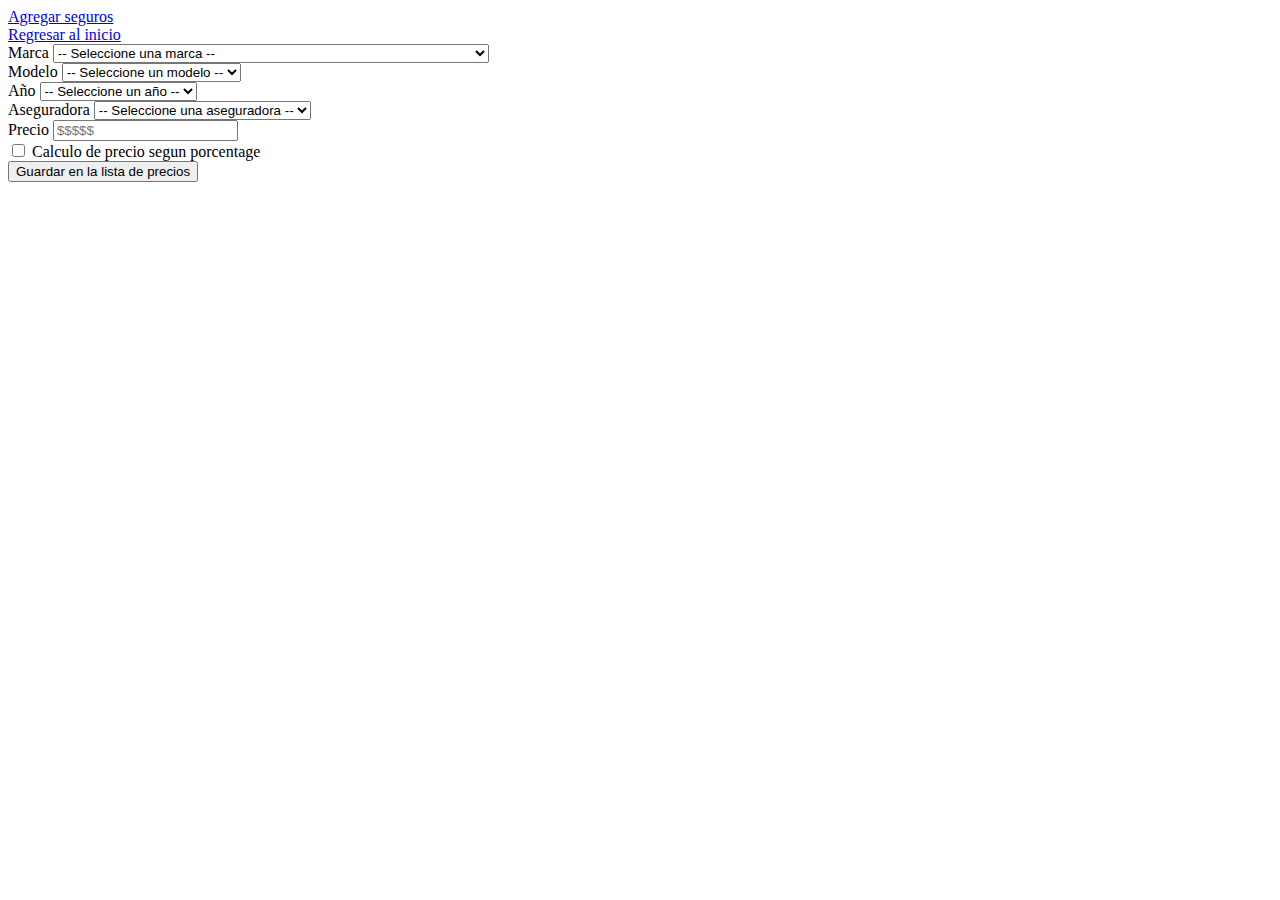
==== pages/agregar.html @ efb3b830 "termiando entrega 2" ====
<!DOCTYPE html>
<html lang="en">
<head>
    <meta charset="UTF-8">
    <meta http-equiv="X-UA-Compatible" content="IE=edge">
    <meta name="viewport" content="width=device-width, initial-scale=1.0">
    <!-- Bootstrap -->
    <link href="https://cdn.jsdelivr.net/npm/bootstrap@5.3.0-alpha1/dist/css/bootstrap.min.css" rel="stylesheet" integrity="sha384-GLhlTQ8iRABdZLl6O3oVMWSktQOp6b7In1Zl3/Jr59b6EGGoI1aFkw7cmDA6j6gD" crossorigin="anonymous">
    <!-- my styles -->
     <link rel="stylesheet" type="text/css" href="../css/styles.css" />  
     <link rel="icon" type="image/x-icon" href="../images/favicon.ico">
     <!-- javascript -->
     <script src="../js/javascript.js" type="module" ></script>
      <!--<script src="../js/precio.js" type="module"></script> -->
    <title>Cotizador de Seguros</title>
</head>
<body >
    <div class="container py-3">
        <header>
            <!-- Updated Navbar -->
            <div class="d-flex flex-column flex-md-row align-items-center pb-3 mb-4 border-bottom">
              <a href="/" class="d-flex align-items-center text-dark text-decoration-none">
                        <span class="fs-4">Agregar seguros</span>
              </a>
            <nav class="d-inline-flex mt-2 mt-md-0 ms-md-auto">
                <a id="btn-inicio"  class="p-2 text-muted" href="../index.html">Regresar al inicio</a>
            
            </nav>
            </div>
        </header>
       <form class="needs-validation col-md-12 order-md-1" novalidate>
            <div class="row mb-5">
                <div class="col-12 col-sm-12 col-md-6   mb-2">
                    <label for="marca">Marca</label>
                    <select class="d-block w-100" id="marca" required >
                        <option value="">-- Seleccione una marca --</option>
                    </select>
                </div>
                <div class="col-12 col-sm-12 col-md-6   mb-2">
                    <label for="modelo">Modelo</label>
                    <select class="d-block w-100" id="modelo" required>
                    <option value="">-- Seleccione un modelo --</option>
                    </select>
                </div>
                <div class="col-12 col-sm-12 col-md-6  mb-2">
                    <label for="anio">Año</label>
                    <select class="d-block w-100" id="anio" required>
                    <option value="">-- Seleccione un año --</option>
                    </select> 
                </div>
                <div class="col-12 col-sm-12 col-md-6  mb-2">
                    <label for="aseguradora">Aseguradora</label>
                    <select class="d-block w-100" id="aseguradora" required>
                    <option value="">-- Seleccione una aseguradora --</option>
                    </select> 
                </div>
                <div class="col-12 col-sm-12 col-md-6  mb-2">
                    <label for="precio">Precio</label>
                    <input type="text" class="form-control" id="precio" placeholder="$$$$$">
                </div>
                <div class="custom-control custom-checkbox ">
                    <input type="checkbox" class="custom-control-input" id="auto-precio">
                    <label class="custom-control-label" for="auto-precio">Calculo de precio segun porcentage</label>
                </div>
                <div class="d-block my-3 hidden"  id="hdiv4">
                    <div class="custom-control custom-radio">
                        <input id="anInicio" name="anioBase" type="radio" class="custom-control-input" checked required>
                        <label class="custom-control-label" for="anInicio">Base año de inicio</label>
                    </div>
                    <div class="custom-control custom-radio">
                        <input id="anFin" name="anioBase" type="radio" class="custom-control-input" required>
                        <label class="custom-control-label" for="anFin">Base año final</label>
                    </div>
                    
                </div>
                <div class="col-12 col-sm-6 col-md-3  mb-2 hidden " id="hdiv1">
                    <label for="anioDesde">Desde</label>
                    <select class="d-block w-100" id="anioDesde" required>
                        <option value="">-- Año Inicio --</option>
                        <option value="1994">1994</option>
                        <option value="1995">1995</option>
                        <option value="1996">1996</option>
                        <option value="1997">1997</option>
                        <option value="1998">1998</option>
                        <option value="1999">1999</option>
                        <option value="2000">2000</option>
                        <option value="2001">2001</option>
                        <option value="2002">2002</option>
                        <option value="2003">2003</option>
                        <option value="2004">2004</option>
                        <option value="2005">2005</option>
                        <option value="2006">2006</option>
                        <option value="2007">2007</option>
                        <option value="2008">2008</option>
                        <option value="2009">2009</option>
                        <option value="2010">2010</option>
                        <option value="2011">2011</option>
                        <option value="2012">2012</option>
                        <option value="2013">2013</option>
                        <option value="2014">2014</option>
                        <option value="2015">2015</option>
                        <option value="2016">2016</option>
                        <option value="2017">2017</option>
                        <option value="2018">2018</option>
                        <option value="2019">2019</option>
                        <option value="2020">2020</option>
                        <option value="2021">2021</option>
                        <option value="2022">2022</option>
                        <option value="2023">2023</option>

                    </select> 
                </div>
                <div class="col-12 col-sm-6 col-md-3  mb-2 hidden " id="hdiv2" >
                    <label for="anioHasta">Hasta</label>
                    <select class="d-block w-100" id="anioHasta" required>
                        <option value="">-- Año final --</option>
                        <option value="1994">1994</option>
                        <option value="1995">1995</option>
                        <option value="1996">1996</option>
                        <option value="1997">1997</option>
                        <option value="1998">1998</option>
                        <option value="1999">1999</option>
                        <option value="2000">2000</option>
                        <option value="2001">2001</option>
                        <option value="2002">2002</option>
                        <option value="2003">2003</option>
                        <option value="2004">2004</option>
                        <option value="2005">2005</option>
                        <option value="2006">2006</option>
                        <option value="2007">2007</option>
                        <option value="2008">2008</option>
                        <option value="2009">2009</option>
                        <option value="2010">2010</option>
                        <option value="2011">2011</option>
                        <option value="2012">2012</option>
                        <option value="2013">2013</option>
                        <option value="2014">2014</option>
                        <option value="2015">2015</option>
                        <option value="2016">2016</option>
                        <option value="2017">2017</option>
                        <option value="2018">2018</option>
                        <option value="2019">2019</option>
                        <option value="2020">2020</option>
                        <option value="2021">2021</option>
                        <option value="2022">2022</option>
                        <option value="2023">2023</option>

                    </select> 
                </div>
                <div class="col-12 col-sm-6 col-md-3  mb-2 hidden " id="hdiv3">
                    <label for="xcent">Porcentage de cambio Anual</label>
                    <select class="d-block w-100" id="xcent" required>
                    <option value="">-- Incremento anual --</option>
                    <option value="1">1%</option>
                    <option value="2">2%</option>
                    <option value="3">3%</option>
                    <option value="4">4%</option>
                    <option value="5">5%</option>
                    <option value="6">6%</option>
                    <option value="7">7%</option>

                    </select> 
                </div>

                
            </div>
            <button  id="btn-guardar-precio" class="btn btn-warning btn-lg btn-block" type="submit">Guardar en la lista de precios</button>
        </form>
    </div>
</body>
</html>
---- css/styles.css ----
.container {
    max-width: 950px;
}
.hidden{
    display: none !important;
}
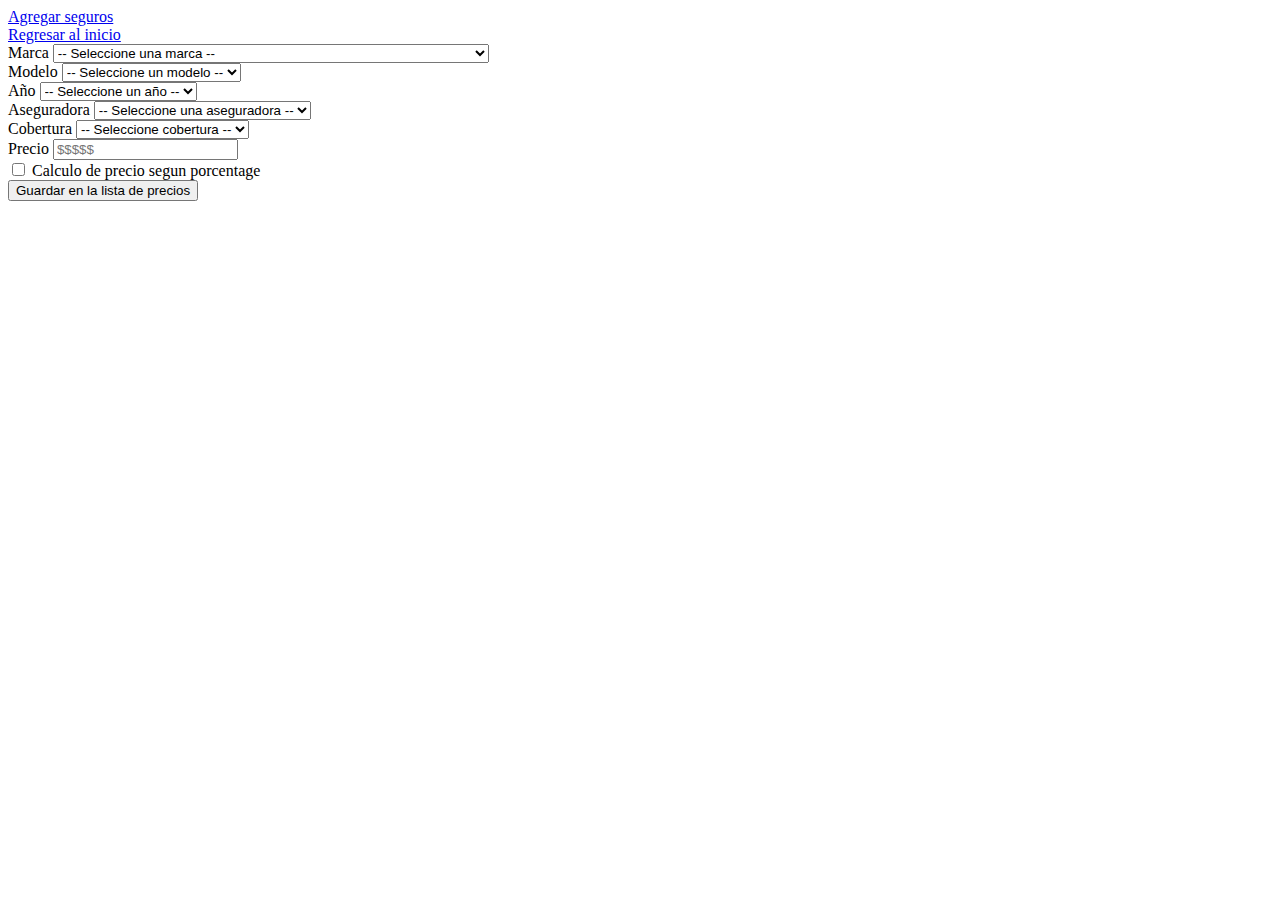
==== commit 5fcca642: "refactorizado de clase y codigo" ====
--- a/pages/agregar.html
+++ b/pages/agregar.html
@@ -9,9 +9,7 @@
     <!-- my styles -->
      <link rel="stylesheet" type="text/css" href="../css/styles.css" />  
      <link rel="icon" type="image/x-icon" href="../images/favicon.ico">
-     <!-- javascript -->
-     <script src="../js/javascript.js" type="module" ></script>
-      <!--<script src="../js/precio.js" type="module"></script> -->
+     
     <title>Cotizador de Seguros</title>
 </head>
 <body >
@@ -28,7 +26,7 @@
             </nav>
             </div>
         </header>
-       <form class="needs-validation col-md-12 order-md-1" novalidate>
+       <form class="needs-validation col-md-12 order-md-1" id="formulario" novalidate>
             <div class="row mb-5">
                 <div class="col-12 col-sm-12 col-md-6   mb-2">
                     <label for="marca">Marca</label>
@@ -52,6 +50,15 @@
                     <label for="aseguradora">Aseguradora</label>
                     <select class="d-block w-100" id="aseguradora" required>
                     <option value="">-- Seleccione una aseguradora --</option>
+                    </select> 
+                </div>
+                <div class="col-12 col-sm-12 col-md-6  mb-2">
+                    <label for="cobertura">Cobertura</label>
+                    <select class="d-block w-100" id="cobertura" required>
+                    <option value="">-- Seleccione cobertura --</option>
+                    <option value="Amplia">Amplia</option>
+                    <option value="Limitada">Limitada</option>
+                    <option value="RC Terceros">RC Terceros</option>
                     </select> 
                 </div>
                 <div class="col-12 col-sm-12 col-md-6  mb-2">
@@ -165,7 +172,13 @@
                 
             </div>
             <button  id="btn-guardar-precio" class="btn btn-warning btn-lg btn-block" type="submit">Guardar en la lista de precios</button>
+            
         </form>
     </div>
+    <!-- javascript -->
+    <script src="../js/seguro.js" type="module"></script> 
+    <script src="../js/agregarSeguro.js" type="module" ></script>
+    <script src="../js/javascript.js" type="module" ></script>
+    
 </body>
 </html>--- a/css/styles.css
+++ b/css/styles.css
@@ -3,4 +3,5 @@
 }
 .hidden{
     display: none !important;
-}+}
+
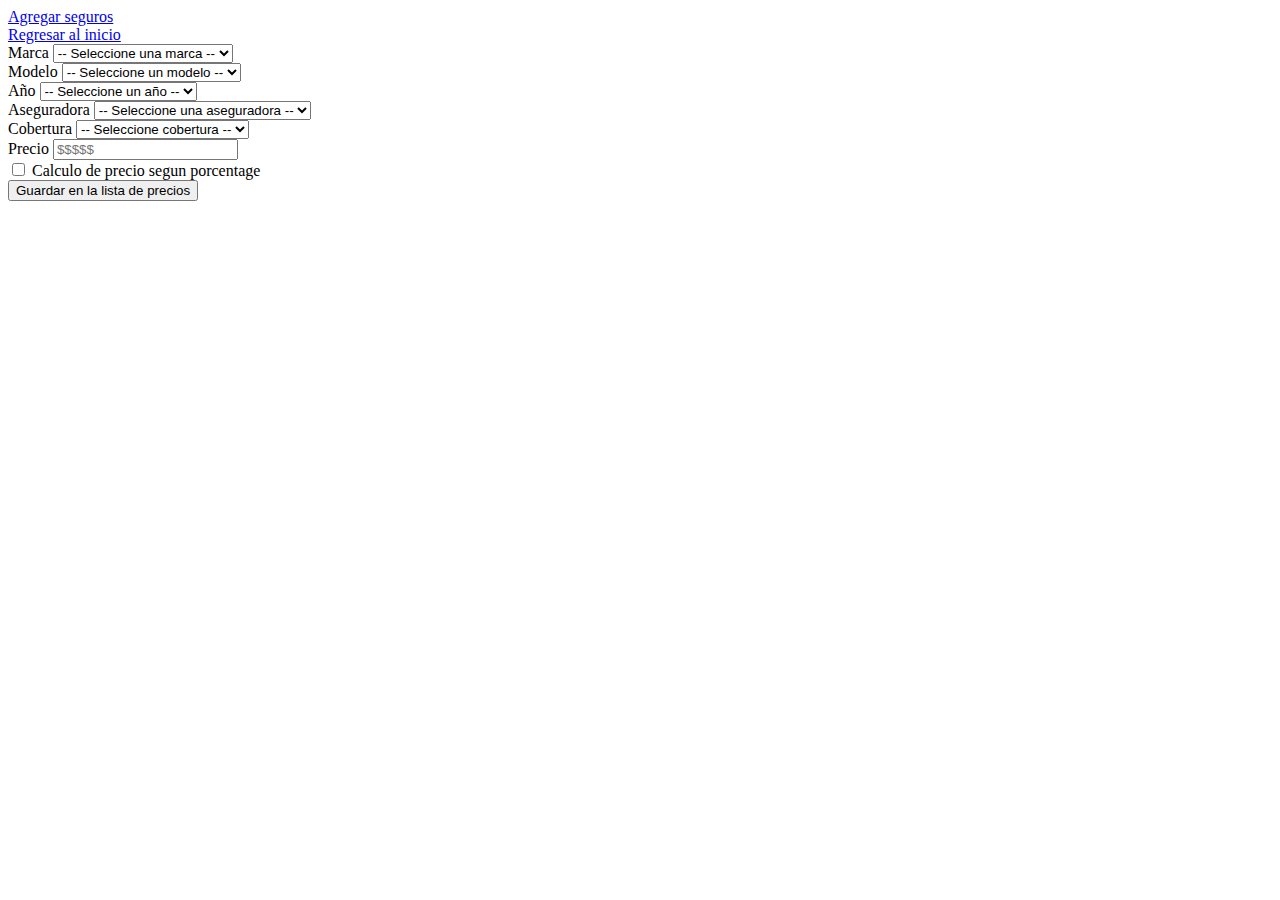
==== commit c5bd2d0c: "Async / Fetch" ====
--- a/pages/agregar.html
+++ b/pages/agregar.html
@@ -176,9 +176,11 @@
         </form>
     </div>
     <!-- javascript -->
+    
     <script src="../js/seguro.js" type="module"></script> 
     <script src="../js/agregarSeguro.js" type="module" ></script>
     <script src="../js/javascript.js" type="module" ></script>
+   
     
 </body>
 </html>